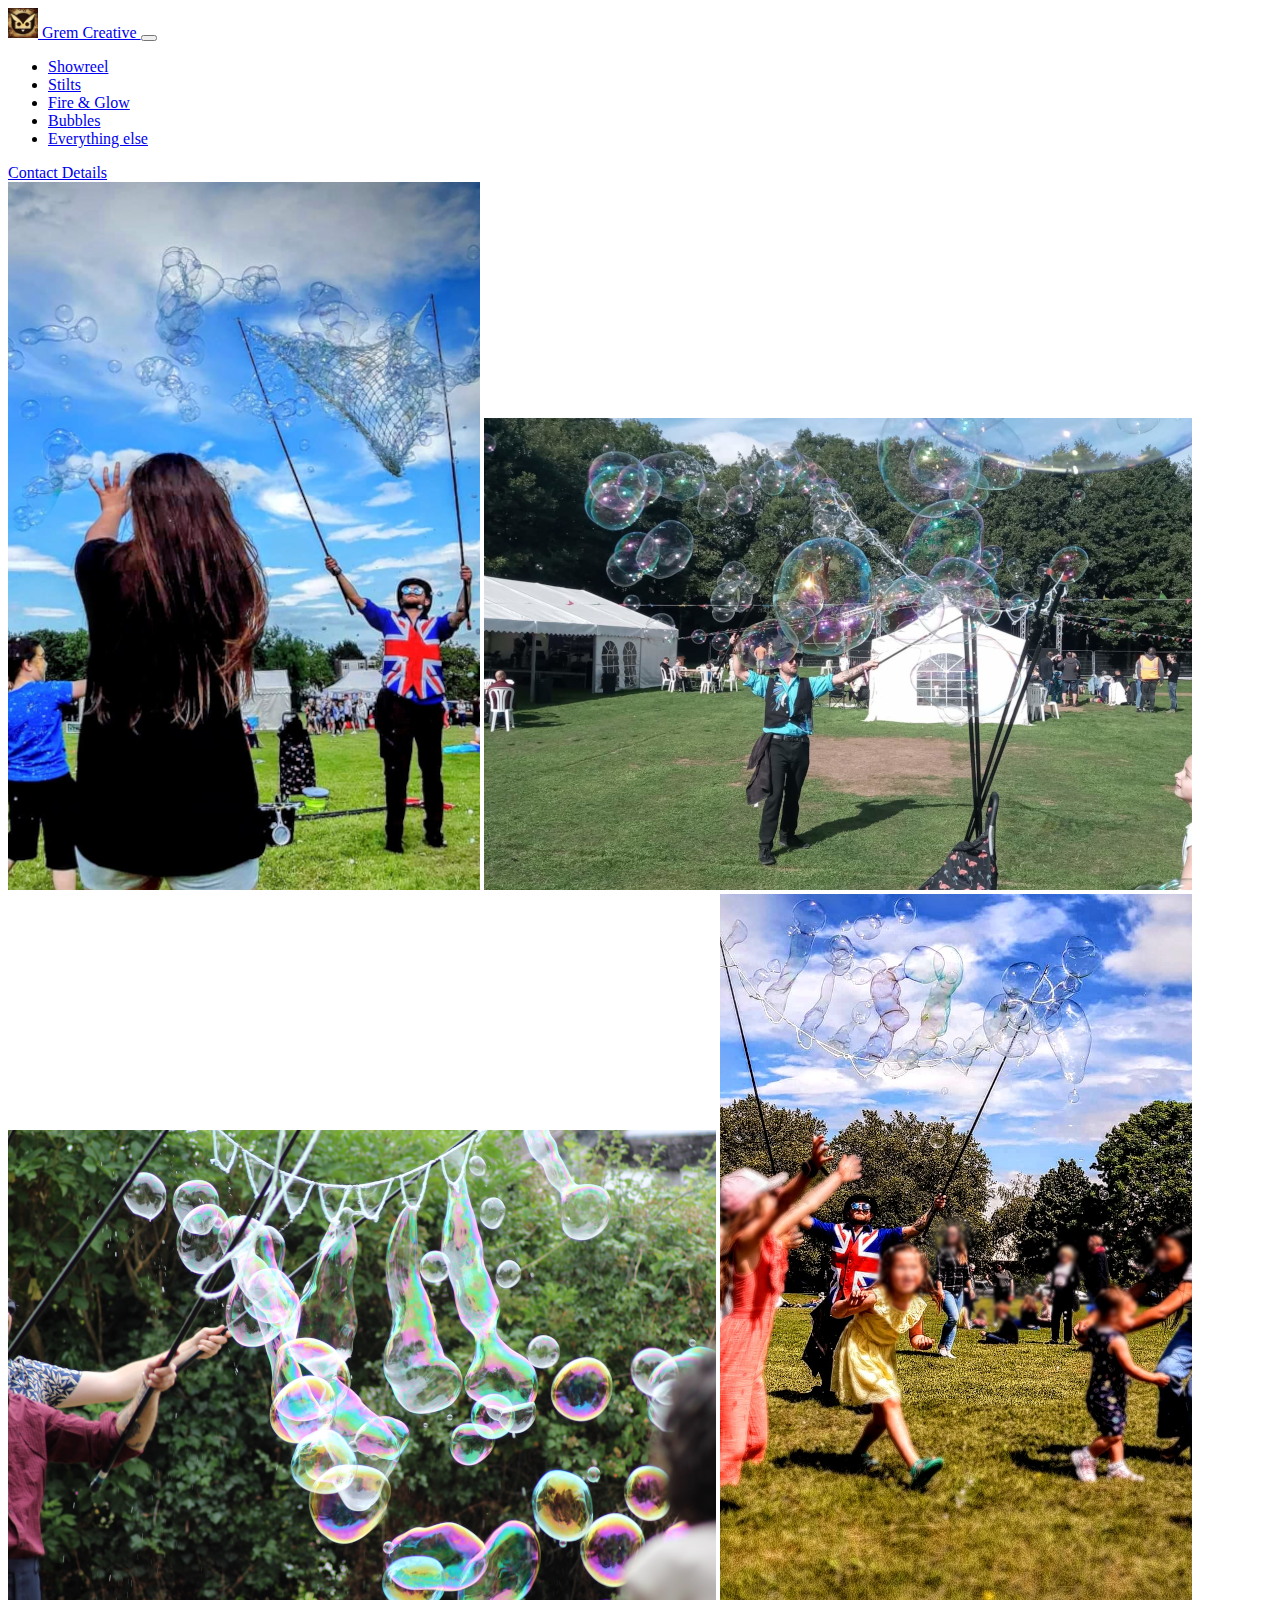
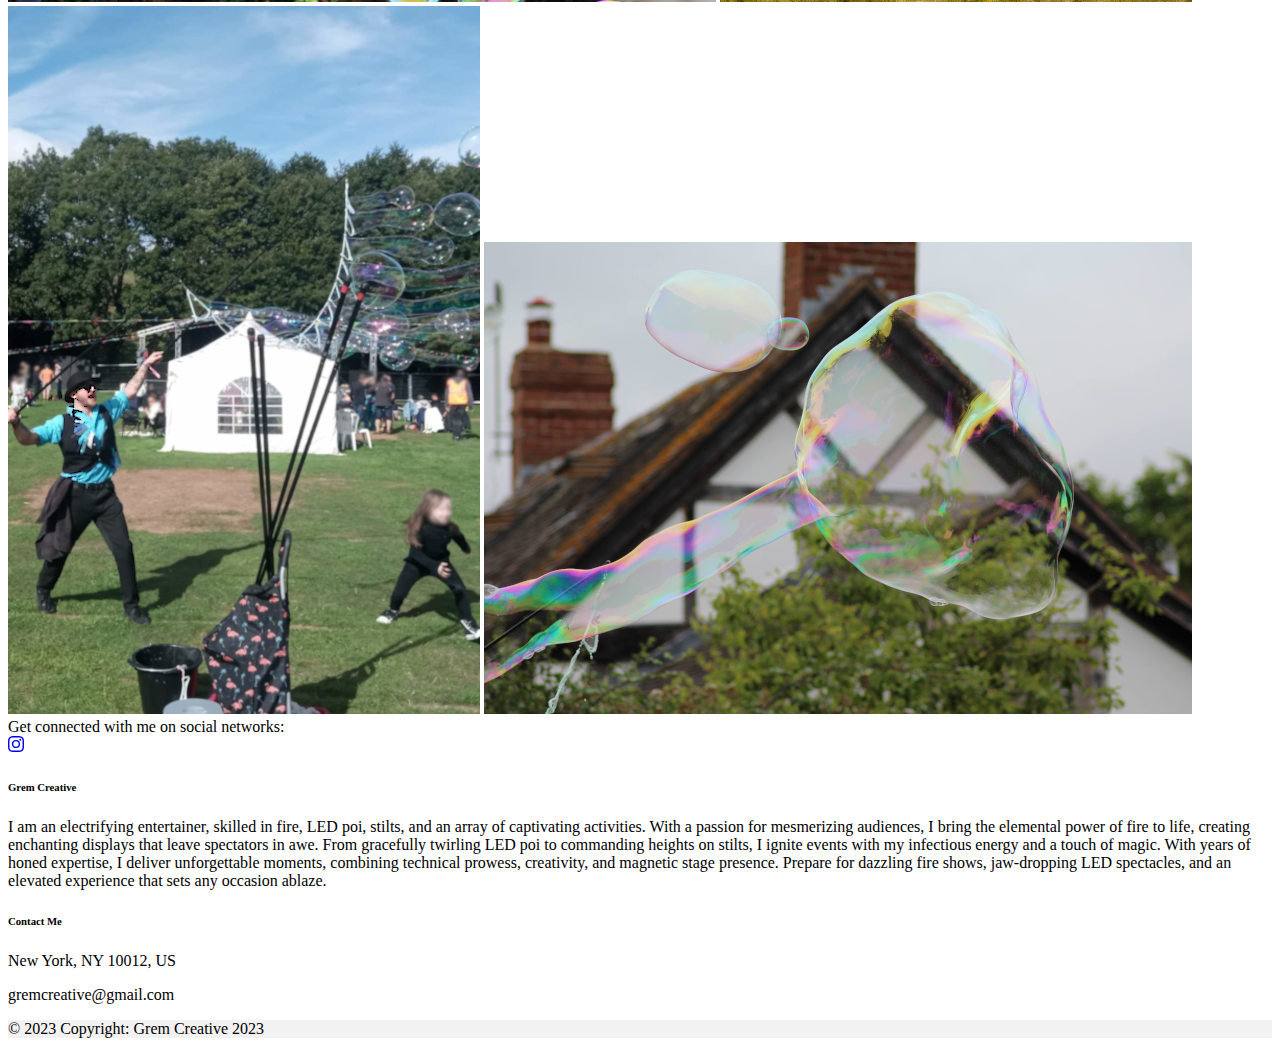
==== bubbles.html @ 1171c505 "Multi_page design" ====
<!DOCTYPE html>
<html lang="en">
  <head>
    <meta charset="utf-8">
    <meta name="viewport" content="width=device-width, initial-scale=1">
    <link href="https://cdn.jsdelivr.net/npm/bootstrap@5.0.2/dist/css/bootstrap.min.css" rel="stylesheet" integrity="sha384-EVSTQN3/azprG1Anm3QDgpJLIm9Nao0Yz1ztcQTwFspd3yD65VohhpuuCOmLASjC" crossorigin="anonymous">
    <script src="https://cdn.jsdelivr.net/npm/bootstrap@5.0.2/dist/js/bootstrap.bundle.min.js" integrity="sha384-MrcW6ZMFYlzcLA8Nl+NtUVF0sA7MsXsP1UyJoMp4YLEuNSfAP+JcXn/tWtIaxVXM" crossorigin="anonymous"></script>
    <link rel="stylesheet" href="style.css">
    <title>Grem Creative</title>
  </head>
  <body>
    <nav class="navbar navbar-expand-lg navbar-light bg-light sticky-top" id="header">
      <div class="container-fluid">
        <a class="navbar-brand" href="index.html">
            <img src="docs\assets\logo.jpg" width="30" height="30" class="d-inline-block align-top" alt=""> Grem Creative
        </a>
          <button class="navbar-toggler" type="button" data-bs-toggle="collapse" data-bs-target="#navbarNav" aria-controls="navbarNav" aria-expanded="false" aria-label="Toggle navigation">
            <span class="navbar-toggler-icon"></span>
          </button>
            <div class="collapse navbar-collapse" id="navbarNav">
                <ul class="navbar-nav">
                  <li class="nav-item">
                  <a class="nav-link active" aria-current="page" href="index.html">Showreel</a>
                  </li>
                  <li class="nav-item">
                    <a class="nav-link" aria-current="page" href="stilts.html">Stilts</a>
                  </li>
                  <li class="nav-item">
                    <a class="nav-link" href="fireglow.html">Fire & Glow</a>
                  </li>
                  <li class="nav-item">
                    <a class="nav-link" aria-current="page" href="bubbles.html">Bubbles</a>
                  </li>
                  <li class="nav-item">
                    <a class="nav-link" aria-current="page" href="other.html">Everything else</a>
                  </li>
                </ul>
              </div>
              <span class="navbar-text">
                <a class="nav-link" href="#contact">Contact Details</a>
              </span>
        </div>
    </nav>
      
      <div class="container" >
        <section id="bubbles">
          <div class="row">
            <div class="col-lg-4 col-md-12 mb-4 mb-lg-0">
              <img src="docs\assets\bubbles\L1.png" class="w-100 shadow-1-strong rounded mb-4 mt-4" />
              <img src="docs\assets\bubbles\W1.png" class="w-100 shadow-1-strong rounded mb-4"/>
            </div>
          
            <div class="col-lg-4 mb-4 mb-lg-0">
              <img src="docs\assets\bubbles\W2.png" class="w-100 shadow-1-strong rounded mb-4 mt-4" />
              <img src="docs\assets\bubbles\L2.png" class="w-100 shadow-1-strong rounded mb-4" />
            </div>
          
            <div class="col-lg-4 mb-4 mb-lg-0">
              <img src="docs\assets\bubbles\L3.png" class="w-100 shadow-1-strong rounded mb-4 mt-4" />
              <img src="docs\assets\bubbles\W3.png" class="w-100 shadow-1-strong rounded mb-4" />
            </div>
          </div>
        </section>
      </div>

      <footer class="text-center text-lg-start bg-light text-muted">
        <div class="container" id="contact">
        <!-- Section: Social media -->
        <section class="d-flex justify-content-center justify-content-lg-between p-4 border-bottom">
          <!-- Left -->
          <div class="me-5 d-none d-lg-block">
            <span>Get connected with me on social networks:</span>
          </div>
          <!-- Left -->
      
          <!-- Right -->
          <div>
            <a href="https://www.instagram.com/gremcreative/?igshid=NjIwNzIyMDk2Mg%3D%3D" target="_blank" class="me-4 text-reset">
              <svg xmlns="http://www.w3.org/2000/svg" width="16" height="16" fill="currentColor" class="bi bi-instagram" viewBox="0 0 16 16">
                <path d="M8 0C5.829 0 5.556.01 4.703.048 3.85.088 3.269.222 2.76.42a3.917 3.917 0 0 0-1.417.923A3.927 3.927 0 0 0 .42 2.76C.222 3.268.087 3.85.048 4.7.01 5.555 0 5.827 0 8.001c0 2.172.01 2.444.048 3.297.04.852.174 1.433.372 1.942.205.526.478.972.923 1.417.444.445.89.719 1.416.923.51.198 1.09.333 1.942.372C5.555 15.99 5.827 16 8 16s2.444-.01 3.298-.048c.851-.04 1.434-.174 1.943-.372a3.916 3.916 0 0 0 1.416-.923c.445-.445.718-.891.923-1.417.197-.509.332-1.09.372-1.942C15.99 10.445 16 10.173 16 8s-.01-2.445-.048-3.299c-.04-.851-.175-1.433-.372-1.941a3.926 3.926 0 0 0-.923-1.417A3.911 3.911 0 0 0 13.24.42c-.51-.198-1.092-.333-1.943-.372C10.443.01 10.172 0 7.998 0h.003zm-.717 1.442h.718c2.136 0 2.389.007 3.232.046.78.035 1.204.166 1.486.275.373.145.64.319.92.599.28.28.453.546.598.92.11.281.24.705.275 1.485.039.843.047 1.096.047 3.231s-.008 2.389-.047 3.232c-.035.78-.166 1.203-.275 1.485a2.47 2.47 0 0 1-.599.919c-.28.28-.546.453-.92.598-.28.11-.704.24-1.485.276-.843.038-1.096.047-3.232.047s-2.39-.009-3.233-.047c-.78-.036-1.203-.166-1.485-.276a2.478 2.478 0 0 1-.92-.598 2.48 2.48 0 0 1-.6-.92c-.109-.281-.24-.705-.275-1.485-.038-.843-.046-1.096-.046-3.233 0-2.136.008-2.388.046-3.231.036-.78.166-1.204.276-1.486.145-.373.319-.64.599-.92.28-.28.546-.453.92-.598.282-.11.705-.24 1.485-.276.738-.034 1.024-.044 2.515-.045v.002zm4.988 1.328a.96.96 0 1 0 0 1.92.96.96 0 0 0 0-1.92zm-4.27 1.122a4.109 4.109 0 1 0 0 8.217 4.109 4.109 0 0 0 0-8.217zm0 1.441a2.667 2.667 0 1 1 0 5.334 2.667 2.667 0 0 1 0-5.334z"/>
              </svg>
            </a>
          </div>
        </section>
        <!-- Section: Social media -->
      
        <!-- Section: Links  -->
        <section class="">
          <div class="container text-center text-md-start mt-5">
            <!-- Grid row -->
            <div class="row mt-3">
              <!-- Grid column -->
              <div class="col-md-6 col-lg-6 col-xl-6 mx-auto mb-6">
                <!-- Content -->
                <h6 class="text-uppercase fw-bold mb-6">
                  <i class="fas fa-gem me-6"></i>Grem Creative
                </h6>
                <p>
                  I am an electrifying entertainer, skilled in fire, LED poi, stilts, and an array of captivating activities. With a passion for mesmerizing audiences, I bring the elemental power of fire to life, creating enchanting displays that leave spectators in awe. From gracefully twirling LED poi to commanding heights on stilts, I ignite events with my infectious energy and a touch of magic. With years of honed expertise, I deliver unforgettable moments, combining technical prowess, creativity, and magnetic stage presence. Prepare for dazzling fire shows, jaw-dropping LED spectacles, and an elevated experience that sets any occasion ablaze.
                </p>
              </div>
              <!-- Grid column -->
      
              <!-- Grid column -->
              <div class="col-md-6 col-lg-6 col-xl-6 mx-auto mb-md-6 mb-6">
                <!-- Links -->
                <h6 class="text-uppercase fw-bold mb-6">Contact Me</h6>
                <p><i class="fas fa-home me-6"></i> New York, NY 10012, US</p>
                <p>
                  <i class="fas fa-envelope me-6"></i>
                  gremcreative@gmail.com
                </p>
              </div>
              <!-- Grid column -->
            </div>
            <!-- Grid row -->
          </div>
        </section>
        <!-- Section: Links  -->
      
        <!-- Copyright -->
        <div class="text-center p-4" style="background-color: rgba(0, 0, 0, 0.05);">
          © 2023 Copyright: Grem Creative 2023
        </div>
      </div>
      </footer>
      <!-- Footer -->

      </body>
      <!-- Footer -->
</html>
---- style.css ----
#header{
    display: flex;
}

.sticky-offset {
    top: 56px;
}

.carousel-control-prev-icon,
.carousel-control-next-icon {
  height: 100px;
  width: 100px;
  outline: black;
  background-size: 100%, 100%;
  border-radius: 50%;
  border: 1px solid black;
  background-image: none;
}

.carousel-control-next-icon:after
{
  content: '>';
  font-size: 55px;
  color: rgb(0, 255, 0);
}

.carousel-control-prev-icon:after {
  content: '<';
  font-size: 55px;
  color: rgb(0, 255, 0);
}
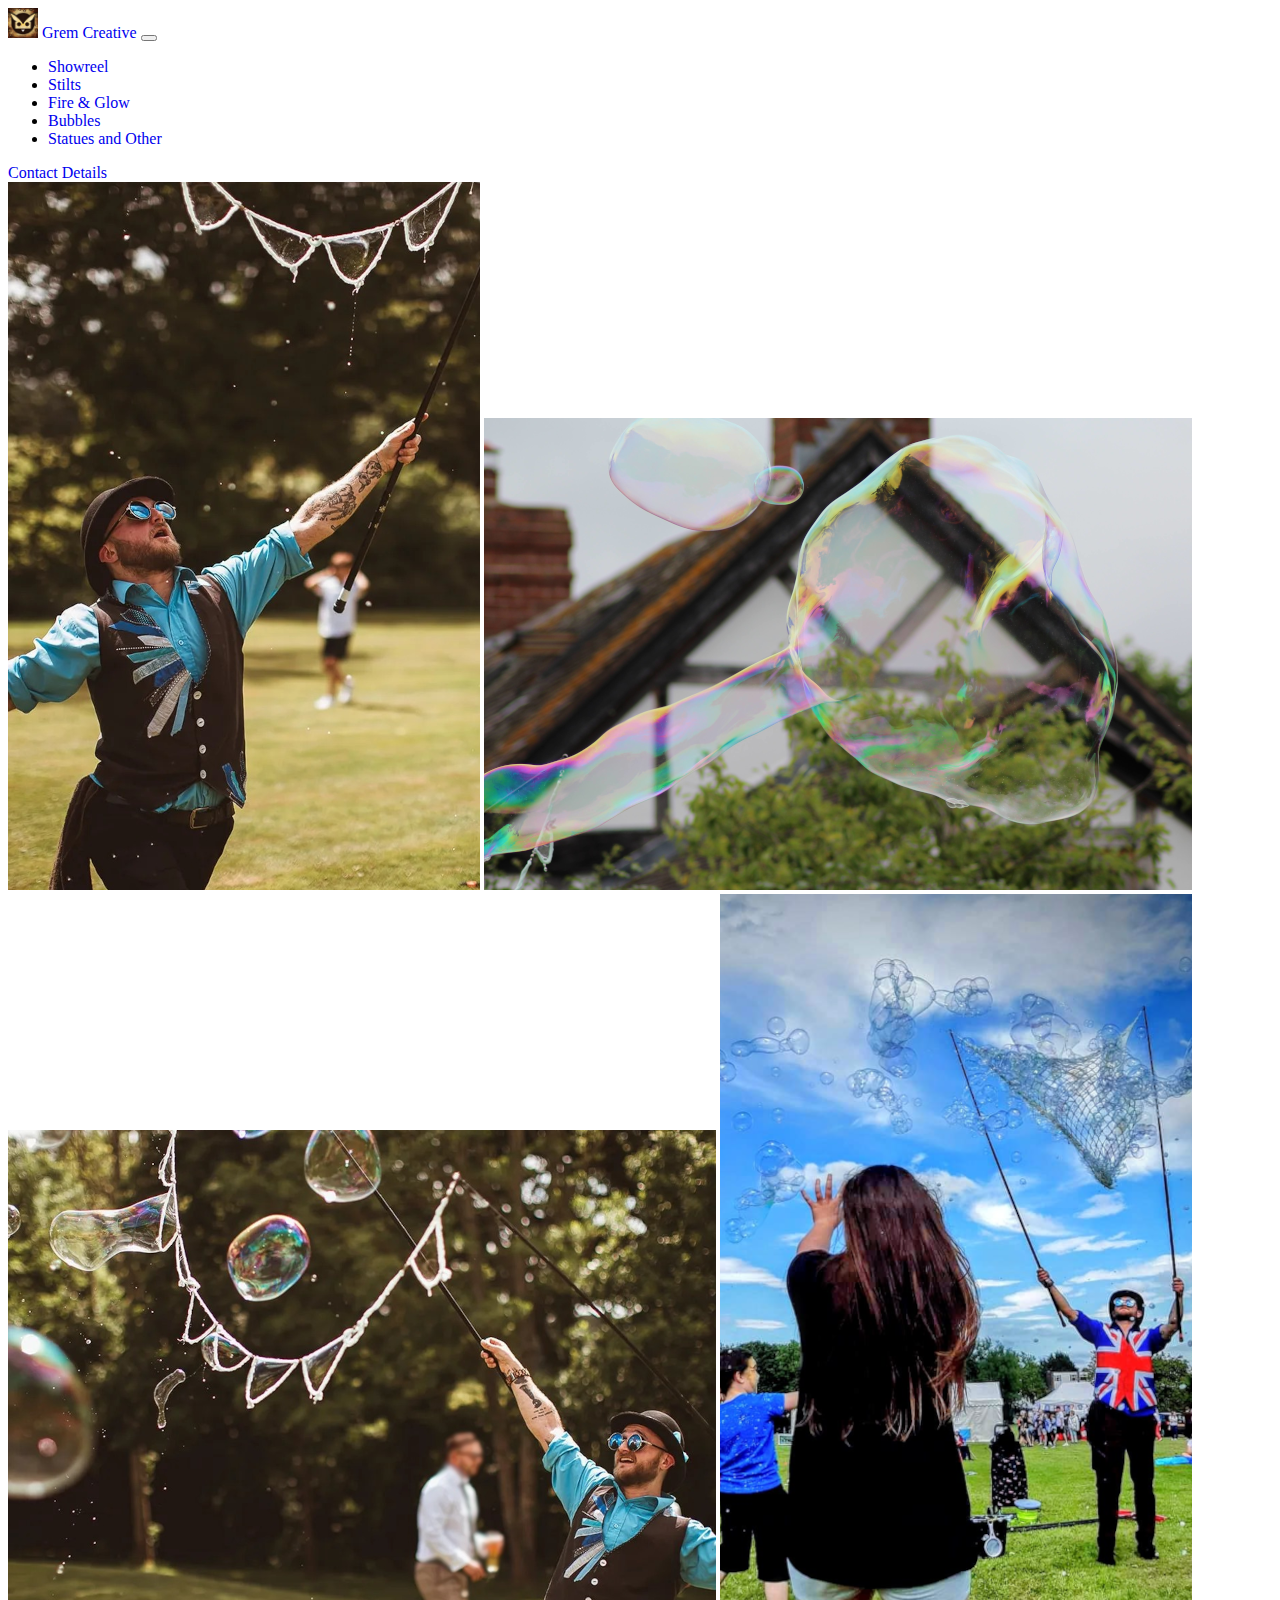
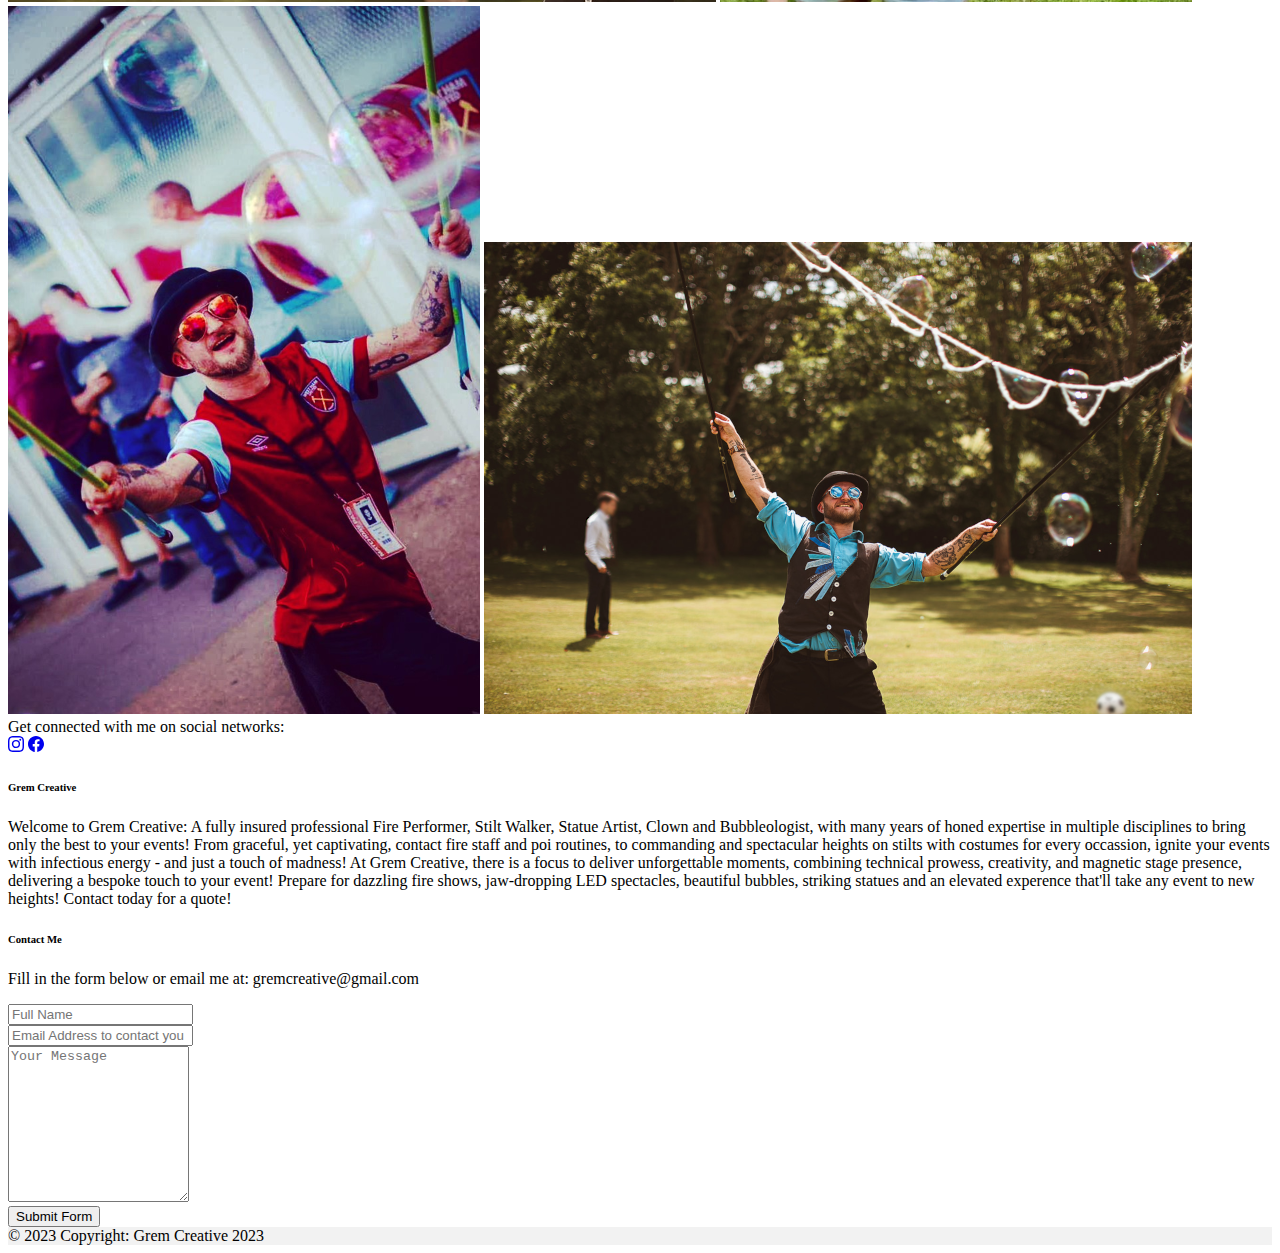
==== commit a1ef7edc: "updating photos - 12/03/2024" ====
--- a/bubbles.html
+++ b/bubbles.html
@@ -1,6 +1,15 @@
 <!DOCTYPE html>
 <html lang="en">
   <head>
+    <!-- Google tag (gtag.js) -->
+    <script async src="https://www.googletagmanager.com/gtag/js?id=G-7V1GCPJ1WB"></script>
+    <script>
+      window.dataLayer = window.dataLayer || [];
+      function gtag(){dataLayer.push(arguments);}
+      gtag('js', new Date());
+
+      gtag('config', 'G-7V1GCPJ1WB');
+    </script>
     <meta charset="utf-8">
     <meta name="viewport" content="width=device-width, initial-scale=1">
     <link href="https://cdn.jsdelivr.net/npm/bootstrap@5.0.2/dist/css/bootstrap.min.css" rel="stylesheet" integrity="sha384-EVSTQN3/azprG1Anm3QDgpJLIm9Nao0Yz1ztcQTwFspd3yD65VohhpuuCOmLASjC" crossorigin="anonymous">
@@ -8,8 +17,8 @@
     <link rel="stylesheet" href="style.css">
     <title>Grem Creative</title>
   </head>
-  <body>
-    <nav class="navbar navbar-expand-lg navbar-light bg-light sticky-top" id="header">
+  <body class="bg-dark">
+    <nav class="navbar navbar-expand-lg navbar-dark bg-dark sticky-top" id="header">
       <div class="container-fluid">
         <a class="navbar-brand" href="index.html">
             <img src="docs\assets\logo.jpg" width="30" height="30" class="d-inline-block align-top" alt=""> Grem Creative
@@ -20,7 +29,7 @@
             <div class="collapse navbar-collapse" id="navbarNav">
                 <ul class="navbar-nav">
                   <li class="nav-item">
-                  <a class="nav-link active" aria-current="page" href="index.html">Showreel</a>
+                  <a class="nav-link" aria-current="page" href="index.html">Showreel</a>
                   </li>
                   <li class="nav-item">
                     <a class="nav-link" aria-current="page" href="stilts.html">Stilts</a>
@@ -29,10 +38,10 @@
                     <a class="nav-link" href="fireglow.html">Fire & Glow</a>
                   </li>
                   <li class="nav-item">
-                    <a class="nav-link" aria-current="page" href="bubbles.html">Bubbles</a>
+                    <a class="nav-link active" aria-current="page" href="bubbles.html">Bubbles</a>
                   </li>
                   <li class="nav-item">
-                    <a class="nav-link" aria-current="page" href="other.html">Everything else</a>
+                    <a class="nav-link" aria-current="page" href="other.html">Statues and Other</a>
                   </li>
                 </ul>
               </div>
@@ -63,40 +72,52 @@
         </section>
       </div>
 
-      <footer class="text-center text-lg-start bg-light text-muted">
+      <footer class="text-center text-lg-start bg-dark">
         <div class="container" id="contact">
         <!-- Section: Social media -->
         <section class="d-flex justify-content-center justify-content-lg-between p-4 border-bottom">
           <!-- Left -->
-          <div class="me-5 d-none d-lg-block">
+          <div class="me-5 d-none d-lg-block text-white">
             <span>Get connected with me on social networks:</span>
           </div>
           <!-- Left -->
       
           <!-- Right -->
-          <div>
+          <div class="text-white">
             <a href="https://www.instagram.com/gremcreative/?igshid=NjIwNzIyMDk2Mg%3D%3D" target="_blank" class="me-4 text-reset">
               <svg xmlns="http://www.w3.org/2000/svg" width="16" height="16" fill="currentColor" class="bi bi-instagram" viewBox="0 0 16 16">
                 <path d="M8 0C5.829 0 5.556.01 4.703.048 3.85.088 3.269.222 2.76.42a3.917 3.917 0 0 0-1.417.923A3.927 3.927 0 0 0 .42 2.76C.222 3.268.087 3.85.048 4.7.01 5.555 0 5.827 0 8.001c0 2.172.01 2.444.048 3.297.04.852.174 1.433.372 1.942.205.526.478.972.923 1.417.444.445.89.719 1.416.923.51.198 1.09.333 1.942.372C5.555 15.99 5.827 16 8 16s2.444-.01 3.298-.048c.851-.04 1.434-.174 1.943-.372a3.916 3.916 0 0 0 1.416-.923c.445-.445.718-.891.923-1.417.197-.509.332-1.09.372-1.942C15.99 10.445 16 10.173 16 8s-.01-2.445-.048-3.299c-.04-.851-.175-1.433-.372-1.941a3.926 3.926 0 0 0-.923-1.417A3.911 3.911 0 0 0 13.24.42c-.51-.198-1.092-.333-1.943-.372C10.443.01 10.172 0 7.998 0h.003zm-.717 1.442h.718c2.136 0 2.389.007 3.232.046.78.035 1.204.166 1.486.275.373.145.64.319.92.599.28.28.453.546.598.92.11.281.24.705.275 1.485.039.843.047 1.096.047 3.231s-.008 2.389-.047 3.232c-.035.78-.166 1.203-.275 1.485a2.47 2.47 0 0 1-.599.919c-.28.28-.546.453-.92.598-.28.11-.704.24-1.485.276-.843.038-1.096.047-3.232.047s-2.39-.009-3.233-.047c-.78-.036-1.203-.166-1.485-.276a2.478 2.478 0 0 1-.92-.598 2.48 2.48 0 0 1-.6-.92c-.109-.281-.24-.705-.275-1.485-.038-.843-.046-1.096-.046-3.233 0-2.136.008-2.388.046-3.231.036-.78.166-1.204.276-1.486.145-.373.319-.64.599-.92.28-.28.546-.453.92-.598.282-.11.705-.24 1.485-.276.738-.034 1.024-.044 2.515-.045v.002zm4.988 1.328a.96.96 0 1 0 0 1.92.96.96 0 0 0 0-1.92zm-4.27 1.122a4.109 4.109 0 1 0 0 8.217 4.109 4.109 0 0 0 0-8.217zm0 1.441a2.667 2.667 0 1 1 0 5.334 2.667 2.667 0 0 1 0-5.334z"/>
               </svg>
             </a>
+            <a href="https://www.facebook.com/profile.php?id=617124903" target="_blank" class="me-4 text-reset">
+              <svg xmlns="http://www.w3.org/2000/svg" width="16" height="16" fill="currentColor" class="bi bi-facebook" viewBox="0 0 16 16">
+                <path d="M16 8.049c0-4.446-3.582-8.05-8-8.05C3.58 0-.002 3.603-.002 8.05c0 4.017 2.926 7.347 6.75 7.951v-5.625h-2.03V8.05H6.75V6.275c0-2.017 1.195-3.131 3.022-3.131.876 0 1.791.157 1.791.157v1.98h-1.009c-.993 0-1.303.621-1.303 1.258v1.51h2.218l-.354 2.326H9.25V16c3.824-.604 6.75-3.934 6.75-7.951z"/>
+              </svg>
+            </a>
           </div>
         </section>
-        <!-- Section: Social media -->
       
-        <!-- Section: Links  -->
-        <section class="">
+        <section>
           <div class="container text-center text-md-start mt-5">
             <!-- Grid row -->
             <div class="row mt-3">
               <!-- Grid column -->
               <div class="col-md-6 col-lg-6 col-xl-6 mx-auto mb-6">
                 <!-- Content -->
-                <h6 class="text-uppercase fw-bold mb-6">
+                <h6 class="text-uppercase fw-bold mb-6 text-white">
                   <i class="fas fa-gem me-6"></i>Grem Creative
                 </h6>
-                <p>
-                  I am an electrifying entertainer, skilled in fire, LED poi, stilts, and an array of captivating activities. With a passion for mesmerizing audiences, I bring the elemental power of fire to life, creating enchanting displays that leave spectators in awe. From gracefully twirling LED poi to commanding heights on stilts, I ignite events with my infectious energy and a touch of magic. With years of honed expertise, I deliver unforgettable moments, combining technical prowess, creativity, and magnetic stage presence. Prepare for dazzling fire shows, jaw-dropping LED spectacles, and an elevated experience that sets any occasion ablaze.
+                <p class="text-white">
+                  Welcome to Grem Creative:
+                  A fully insured professional Fire Performer, Stilt Walker, Statue Artist, Clown and Bubbleologist, with many years of honed expertise in multiple disciplines to bring only the best to your events!
+
+                  From graceful, yet captivating, contact fire staff and poi routines, to commanding and spectacular heights on stilts with costumes for every occassion, ignite your events with infectious energy - and just a touch of madness! 
+
+                  At Grem Creative, there is a focus to deliver unforgettable moments, combining technical prowess, creativity, and magnetic stage presence, delivering a bespoke touch to your event!
+
+                  Prepare for dazzling fire shows, jaw-dropping LED spectacles, beautiful bubbles, striking statues and an elevated experence that'll take any event to new heights!
+
+                  Contact today for a quote! 
                 </p>
               </div>
               <!-- Grid column -->
@@ -104,12 +125,26 @@
               <!-- Grid column -->
               <div class="col-md-6 col-lg-6 col-xl-6 mx-auto mb-md-6 mb-6">
                 <!-- Links -->
-                <h6 class="text-uppercase fw-bold mb-6">Contact Me</h6>
-                <p><i class="fas fa-home me-6"></i> New York, NY 10012, US</p>
-                <p>
-                  <i class="fas fa-envelope me-6"></i>
-                  gremcreative@gmail.com
-                </p>
+                <h6 class="text-uppercase fw-bold mb-6 text-white">Contact Me</h6>
+                <p class="text-white">Fill in the form below or email me at: gremcreative@gmail.com</p>
+                  <div class="container">
+                    <form target="_blank" action="https://formsubmit.co/aa60fa1537c3a3b86cb91d62a34aff3c" method="POST">
+                      <div class="form-group">
+                        <div class="form-row">
+                          <div class="col">
+                            <input type="text" name="name" class="form-control" placeholder="Full Name" required>
+                          </div>
+                          <div class="col">
+                            <input type="email" name="email" class="form-control" placeholder="Email Address to contact you" required>
+                          </div>
+                        </div>
+                      </div>
+                      <div class="form-group">
+                        <textarea placeholder="Your Message" class="form-control" name="message" rows="10" required></textarea>
+                      </div>
+                      <button type="submit" class="btn btn-outline-light">Submit Form</button>
+                    </form>
+                  </div>
               </div>
               <!-- Grid column -->
             </div>
--- a/style.css
+++ b/style.css
@@ -6,26 +6,17 @@
     top: 56px;
 }
 
-.carousel-control-prev-icon,
+.carousel-control-prev-icon{
+  width: 40px;
+  height: 40px;
+  background-image: url("data:image/svg+xml,%3csvg xmlns='http://www.w3.org/2000/svg' fill='white' width='8' height='8' viewBox='0 0 8 8'%3e%3cpath d='M5.25 0l-4 4 4 4 1.5-1.5L4.25 4l2.5-2.5L5.25 0z'/%3e%3c/svg%3e");
+}
 .carousel-control-next-icon {
-  height: 100px;
-  width: 100px;
-  outline: black;
-  background-size: 100%, 100%;
-  border-radius: 50%;
-  border: 1px solid black;
-  background-image: none;
+  width: 40px;
+  height: 40px;
+  background-image: url("data:image/svg+xml,%3csvg xmlns='http://www.w3.org/2000/svg' fill='white' width='8' height='8' viewBox='0 0 8 8'%3e%3cpath d='M2.75 0l-1.5 1.5L3.75 4l-2.5 2.5L2.75 8l4-4-4-4z'/%3e%3c/svg%3e");
 }
 
-.carousel-control-next-icon:after
-{
-  content: '>';
-  font-size: 55px;
-  color: rgb(0, 255, 0);
-}
-
-.carousel-control-prev-icon:after {
-  content: '<';
-  font-size: 55px;
-  color: rgb(0, 255, 0);
+a{
+  text-decoration: none;
 }